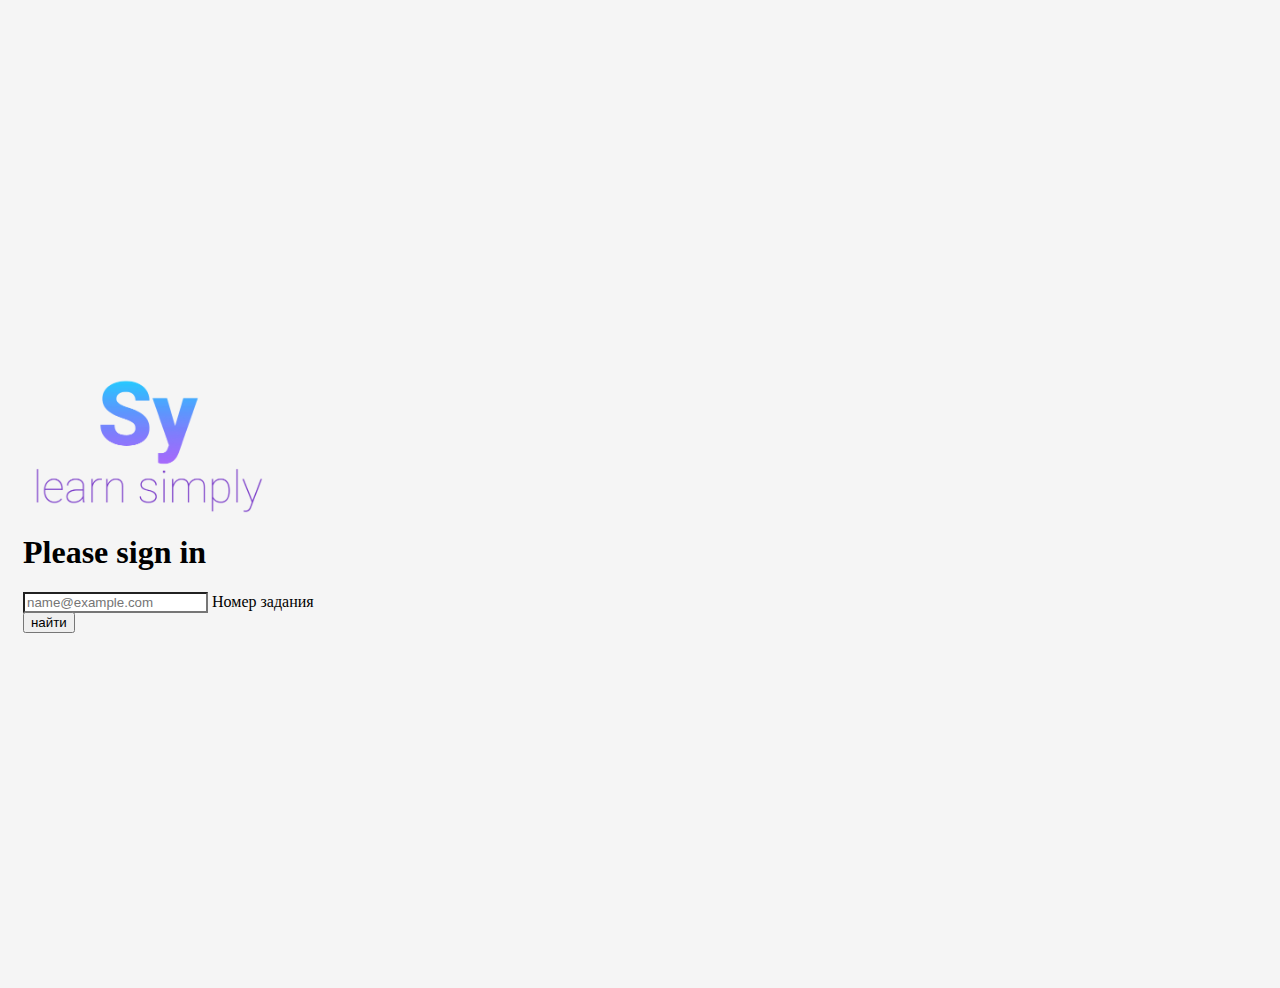
==== index.html @ de21d7e1 "Sy" ====
<!doctype html>
<html lang="en">
  <head>
    <meta charset="utf-8">
    <meta name="viewport" content="width=device-width, initial-scale=1">
    <meta name="description" content="">
    <meta name="author" content="Mark Otto, Jacob Thornton, and Bootstrap contributors">
    <meta name="generator" content="Hugo 0.104.2">

    <link rel="canonical" href="https://getbootstrap.com/docs/5.2/examples/sign-in/">
    <link href="https://cdn.jsdelivr.net/npm/bootstrap@5.1.3/dist/css/bootstrap.min.css" rel="stylesheet" integrity="sha384-1BmE4kWBq78iYhFldvKuhfTAU6auU8tT94WrHftjDbrCEXSU1oBoqyl2QvZ6jIW3" crossorigin="anonymous">
  <!-- Bootstrap Bundle JS (jsDelivr CDN) -->
  <script defer src="https://cdn.jsdelivr.net/npm/bootstrap@5.1.3/dist/js/bootstrap.bundle.min.js" integrity="sha384-ka7Sk0Gln4gmtz2MlQnikT1wXgYsOg+OMhuP+IlRH9sENBO0LRn5q+8nbTov4+1p" crossorigin="anonymous"></script>

    

    

<link href="signin.css" rel="stylesheet">

    <style>
      .bd-placeholder-img {
        font-size: 1.125rem;
        text-anchor: middle;
        -webkit-user-select: none;
        -moz-user-select: none;
        user-select: none;
      }

      @media (min-width: 768px) {
        .bd-placeholder-img-lg {
          font-size: 3.5rem;
        }
      }

      .b-example-divider {
        height: 3rem;
        background-color: rgba(0, 0, 0, .1);
        border: solid rgba(0, 0, 0, .15);
        border-width: 1px 0;
        box-shadow: inset 0 .5em 1.5em rgba(0, 0, 0, .1), inset 0 .125em .5em rgba(0, 0, 0, .15);
      }

      .b-example-vr {
        flex-shrink: 0;
        width: 1.5rem;
        height: 100vh;
      }

      .bi {
        vertical-align: -.125em;
        fill: currentColor;
      }

      .nav-scroller {
        position: relative;
        z-index: 2;
        height: 2.75rem;
        overflow-y: hidden;
      }

      .nav-scroller .nav {
        display: flex;
        flex-wrap: nowrap;
        padding-bottom: 1rem;
        margin-top: -1px;
        overflow-x: auto;
        text-align: center;
        white-space: nowrap;
        -webkit-overflow-scrolling: touch;
      }
    </style>

    
    <!-- Custom styles for this template -->
    <link href="signin.css" rel="stylesheet">
  </head>
  <body class="text-center">
    
<main class="form-signin w-100 m-auto">
  <form>
    <div class="img-block m-auto">
      <img class="mb-4 logo" src="logo.png" alt="">
    </div>
    <h1 class="h3 mb-3 fw-normal">Please sign in</h1>

    <div class="form-floating">
      <input type="email" class="form-control" id="floatingInput" placeholder="name@example.com">
      <label for="floatingInput">Номер задания</label>
    </div>

    <button class="w-100 btn btn-lg btn-primary mt-4" type="submit">найти</button>
    
  </form>
</main>


    
  </body>
</html>
---- signin.css ----
html,
body {
  height: 100%;
}

body {
  display: flex;
  align-items: center;
  padding-top: 40px;
  padding-bottom: 40px;
  background-color: #f5f5f5;
}

.form-signin {
  max-width: 330px;
  padding: 15px;
}

.form-signin .form-floating:focus-within {
  z-index: 2;
}

.form-signin input[type="email"] {
  margin-bottom: -1px;
  border-bottom-right-radius: 0;
  border-bottom-left-radius: 0;
}

.form-signin input[type="password"] {
  margin-bottom: 10px;
  border-top-left-radius: 0;
  border-top-right-radius: 0;
}

.img-block {
  display: flex;
  justify-content: center;
  justify-items: center;
  align-items: center;
  width: 250px;
  height: 150px;
}

.logo {
  height: 100%;
  width: auto;
}
---- signin.css ----
html,
body {
  height: 100%;
}

body {
  display: flex;
  align-items: center;
  padding-top: 40px;
  padding-bottom: 40px;
  background-color: #f5f5f5;
}

.form-signin {
  max-width: 330px;
  padding: 15px;
}

.form-signin .form-floating:focus-within {
  z-index: 2;
}

.form-signin input[type="email"] {
  margin-bottom: -1px;
  border-bottom-right-radius: 0;
  border-bottom-left-radius: 0;
}

.form-signin input[type="password"] {
  margin-bottom: 10px;
  border-top-left-radius: 0;
  border-top-right-radius: 0;
}

.img-block {
  display: flex;
  justify-content: center;
  justify-items: center;
  align-items: center;
  width: 250px;
  height: 150px;
}

.logo {
  height: 100%;
  width: auto;
}
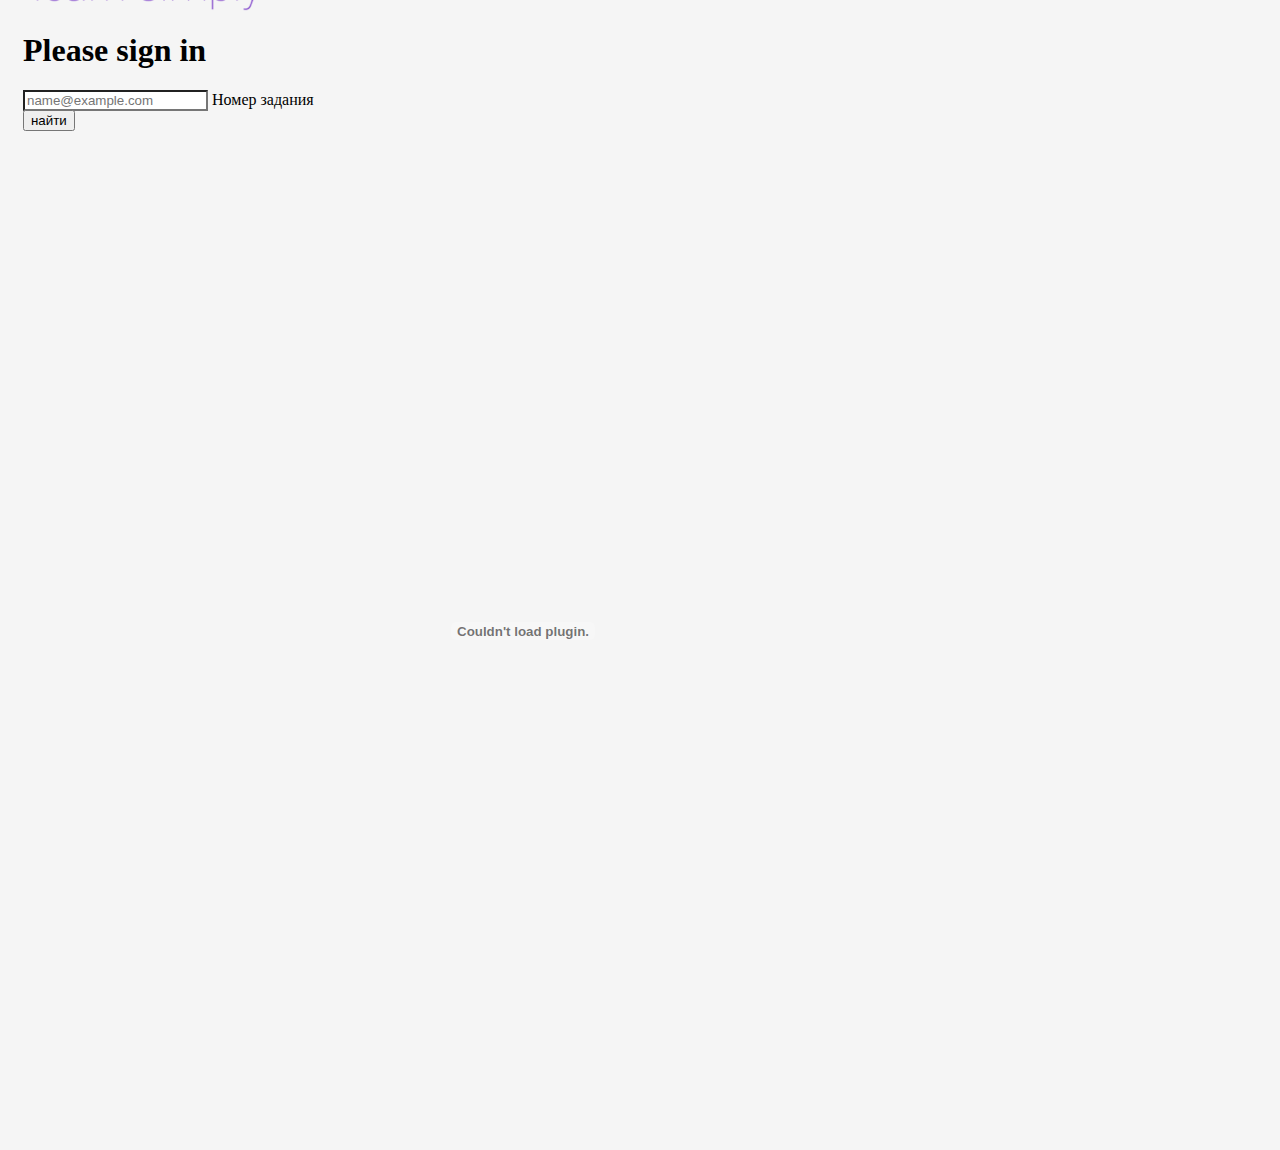
==== commit d9b49fdb: "Sy" ====
--- a/index.html
+++ b/index.html
@@ -92,6 +92,7 @@
     <button class="w-100 btn btn-lg btn-primary mt-4" type="submit">найти</button>
     
   </form>
+  <embed src="10 вопрос.pdf" width="1000" height="1000" />
 </main>
 
 
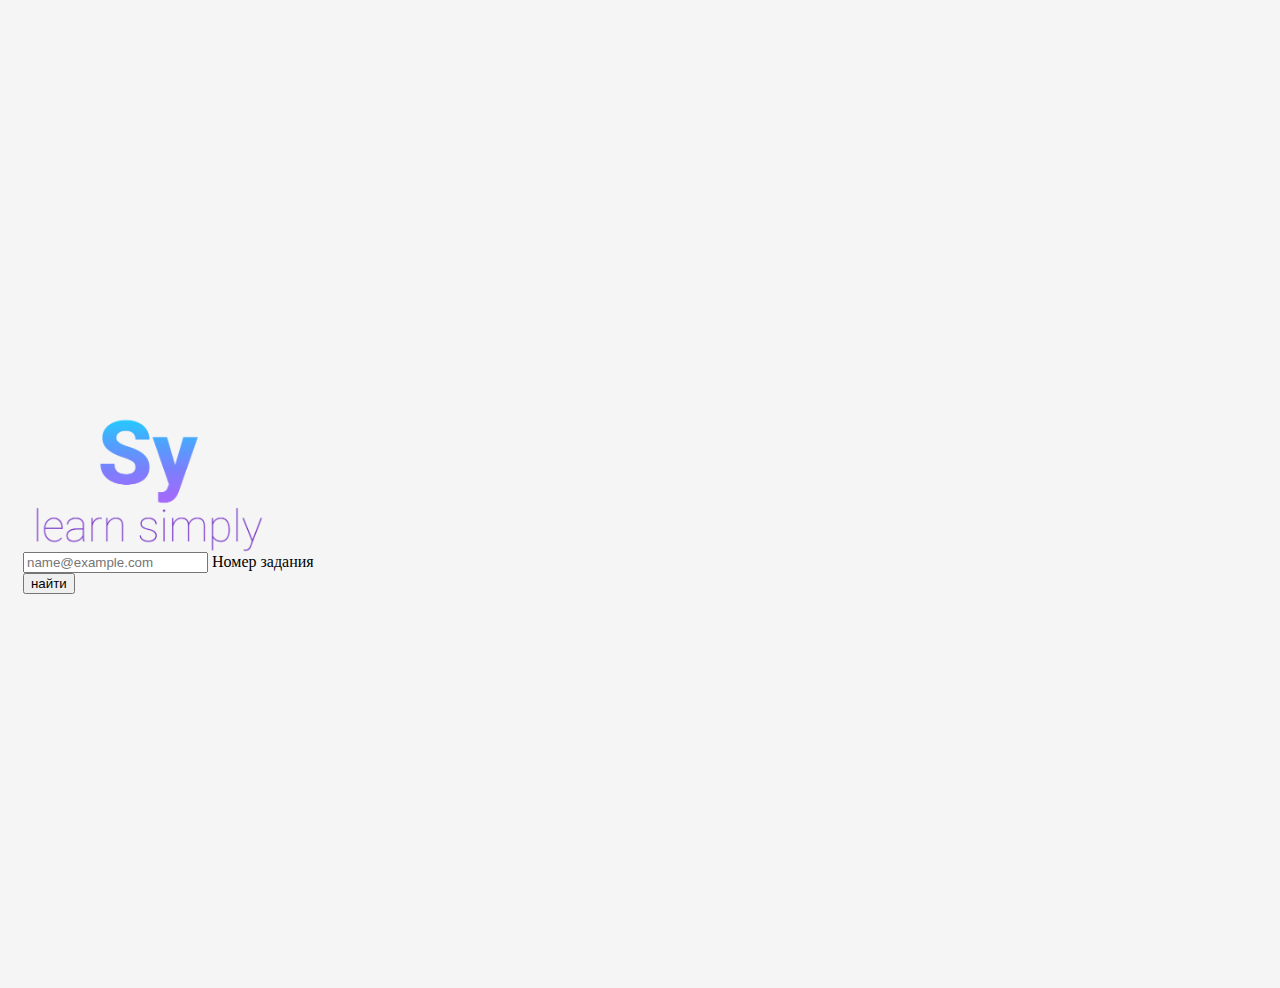
==== commit bd37ae7b: "h" ====
--- a/index.html
+++ b/index.html
@@ -76,26 +76,35 @@
     <link href="signin.css" rel="stylesheet">
   </head>
   <body class="text-center">
-    
+    <embed src="" class="pdf" id="pdf" type="application/pdf"/>
 <main class="form-signin w-100 m-auto">
-  <form>
+  <form id="form">
     <div class="img-block m-auto">
       <img class="mb-4 logo" src="logo.png" alt="">
     </div>
-    <h1 class="h3 mb-3 fw-normal">Please sign in</h1>
 
     <div class="form-floating">
-      <input type="email" class="form-control" id="floatingInput" placeholder="name@example.com">
+      <input type="text" class="form-control" id="floatingInput" placeholder="name@example.com">
       <label for="floatingInput">Номер задания</label>
     </div>
 
-    <button class="w-100 btn btn-lg btn-primary mt-4" type="submit">найти</button>
+    <button class="w-100 btn btn-lg btn-primary mt-4" id="btn">найти</button>
     
   </form>
-  <embed src="10 вопрос.pdf" width="1000" height="1000" />
 </main>
 
 
     
   </body>
+  <script>
+    let a;
+    btn.onclick = function(e) {
+    e.preventDefault();
+    document.getElementById('form').style.display = 'none'
+    document.getElementById('pdf').style.display = 'block'
+    a = document.getElementById('floatingInput').value + ".pdf"
+    
+    document.getElementById("pdf").src = a
+  }
+  </script>
 </html>
--- a/signin.css
+++ b/signin.css
@@ -44,4 +44,19 @@
 .logo {
   height: 100%;
   width: auto;
-}+}
+
+.pdf {
+  display: none;
+  position: absolute;
+  width: 100%;
+  height: 100%;
+}
+.show {
+  display: block;
+}
+
+.remove {
+  background-color: red;
+}
+
--- a/signin.css
+++ b/signin.css
@@ -44,4 +44,19 @@
 .logo {
   height: 100%;
   width: auto;
-}+}
+
+.pdf {
+  display: none;
+  position: absolute;
+  width: 100%;
+  height: 100%;
+}
+.show {
+  display: block;
+}
+
+.remove {
+  background-color: red;
+}
+
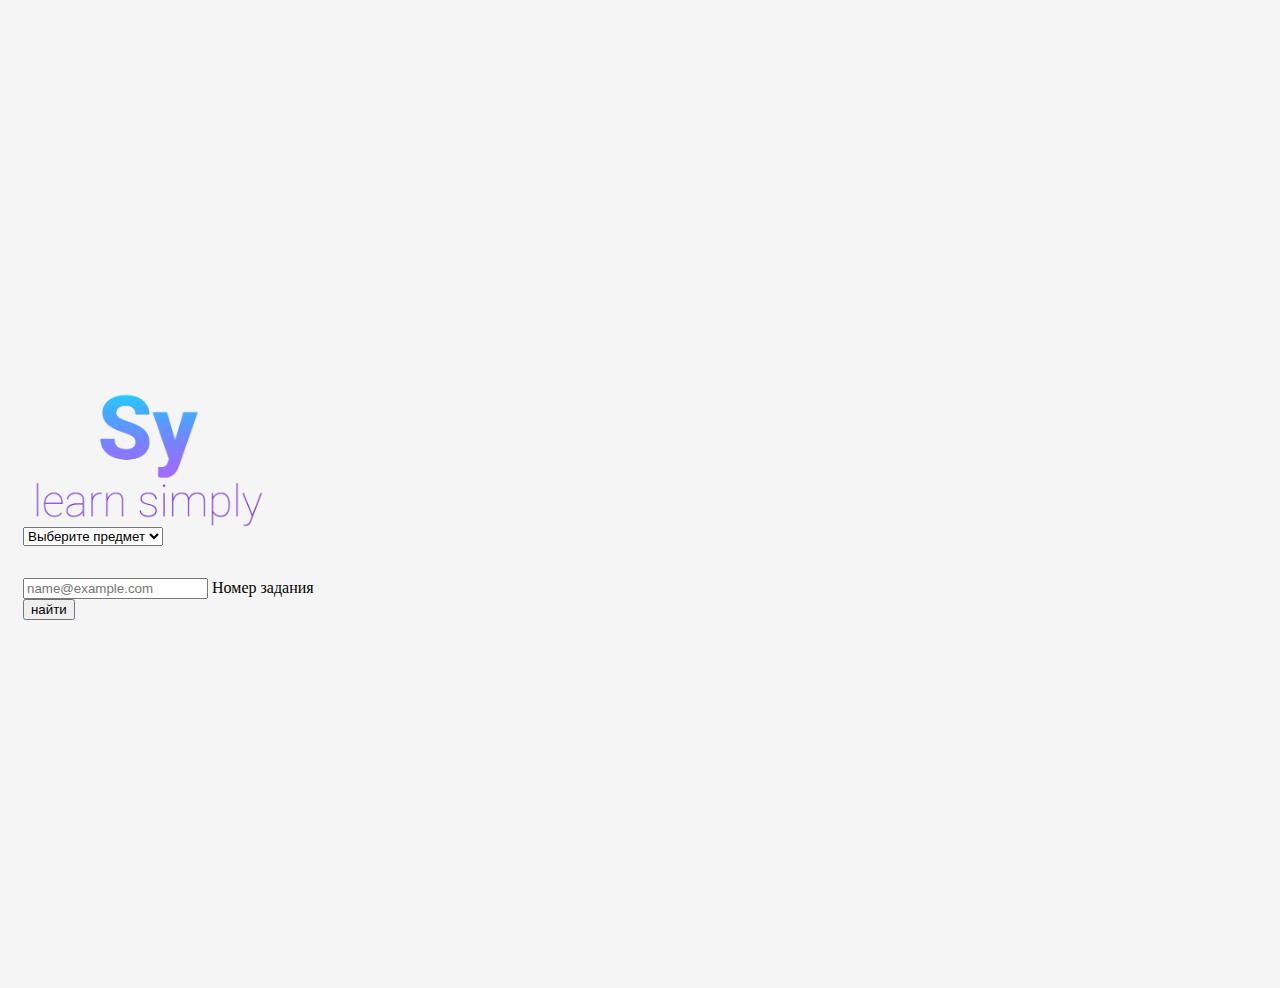
==== commit e20c1610: "add new functions" ====
--- a/index.html
+++ b/index.html
@@ -6,7 +6,23 @@
     <meta name="description" content="">
     <meta name="author" content="Mark Otto, Jacob Thornton, and Bootstrap contributors">
     <meta name="generator" content="Hugo 0.104.2">
-
+    <link rel="apple-touch-icon" sizes="57x57" href="/apple-icon-57x57.png">
+    <link rel="apple-touch-icon" sizes="60x60" href="/apple-icon-60x60.png">
+    <link rel="apple-touch-icon" sizes="72x72" href="/apple-icon-72x72.png">
+    <link rel="apple-touch-icon" sizes="76x76" href="/apple-icon-76x76.png">
+    <link rel="apple-touch-icon" sizes="114x114" href="/apple-icon-114x114.png">
+    <link rel="apple-touch-icon" sizes="120x120" href="/apple-icon-120x120.png">
+    <link rel="apple-touch-icon" sizes="144x144" href="/apple-icon-144x144.png">
+    <link rel="apple-touch-icon" sizes="152x152" href="/apple-icon-152x152.png">
+    <link rel="apple-touch-icon" sizes="180x180" href="/apple-icon-180x180.png">
+    <link rel="icon" type="image/png" sizes="192x192"  href="/android-icon-192x192.png">
+    <link rel="icon" type="image/png" sizes="32x32" href="/favicon-32x32.png">
+    <link rel="icon" type="image/png" sizes="96x96" href="/favicon-96x96.png">
+    <link rel="icon" type="image/png" sizes="16x16" href="/favicon-16x16.png">
+    <link rel="manifest" href="/manifest.json">
+    <meta name="msapplication-TileColor" content="#ffffff">
+    <meta name="msapplication-TileImage" content="/ms-icon-144x144.png">
+    <meta name="theme-color" content="#ffffff">
     <link rel="canonical" href="https://getbootstrap.com/docs/5.2/examples/sign-in/">
     <link href="https://cdn.jsdelivr.net/npm/bootstrap@5.1.3/dist/css/bootstrap.min.css" rel="stylesheet" integrity="sha384-1BmE4kWBq78iYhFldvKuhfTAU6auU8tT94WrHftjDbrCEXSU1oBoqyl2QvZ6jIW3" crossorigin="anonymous">
   <!-- Bootstrap Bundle JS (jsDelivr CDN) -->
@@ -83,28 +99,46 @@
       <img class="mb-4 logo" src="logo.png" alt="">
     </div>
 
+    
+      <select id="selector" class="form-control selector">
+        <option value=”main-text”>Выберите предмет</option>
+
+        <option value="history">История</option>
+        
+        <option value="oti">ОТИ</option>
+        
+        </select>
+    
+
     <div class="form-floating">
       <input type="text" class="form-control" id="floatingInput" placeholder="name@example.com">
       <label for="floatingInput">Номер задания</label>
     </div>
 
-    <button class="w-100 btn btn-lg btn-primary mt-4" id="btn">найти</button>
+
+    <button class="w-100 btn btn-lg btn-primary mt-4" id="btn" >найти</button>
+    <a href="" class="w-100 btn btn-lg btn-primary mt-4 open" id="open-file">Открыть</a>
+   
     
   </form>
+  
 </main>
 
 
     
-  </body>
+  </body> 
   <script>
     let a;
     btn.onclick = function(e) {
-    e.preventDefault();
-    document.getElementById('form').style.display = 'none'
-    document.getElementById('pdf').style.display = 'block'
-    a = document.getElementById('floatingInput').value + ".pdf"
-    
-    document.getElementById("pdf").src = a
-  }
+      e.preventDefault();
+      a = document.getElementById("selector").value + "/" + document.getElementById('floatingInput').value + ".pdf"
+      if (a==".pdf" || document.getElementById('floatingInput').value < 1 || document.getElementById('floatingInput').value >36) {
+        alert("Введите номер от 1 до 36");
+      } else {
+        document.getElementById('btn').style.display = 'none'
+        document.getElementById('open-file').style.display = 'block'
+        document.getElementById('open-file').href=a
+      }
+    }
   </script>
 </html>
--- a/signin.css
+++ b/signin.css
@@ -60,3 +60,20 @@
   background-color: red;
 }
 
+.test {
+  width: 20px;
+  height: 20px;
+  background-color: red;
+}
+
+.open {
+  text-decoration: none;
+  display: none;
+  background-color: rgb(6, 224, 6);
+  border-color: rgb(6, 224, 6);
+}
+
+.selector {
+  margin-bottom: 2rem;
+}
+
--- a/signin.css
+++ b/signin.css
@@ -60,3 +60,20 @@
   background-color: red;
 }
 
+.test {
+  width: 20px;
+  height: 20px;
+  background-color: red;
+}
+
+.open {
+  text-decoration: none;
+  display: none;
+  background-color: rgb(6, 224, 6);
+  border-color: rgb(6, 224, 6);
+}
+
+.selector {
+  margin-bottom: 2rem;
+}
+
